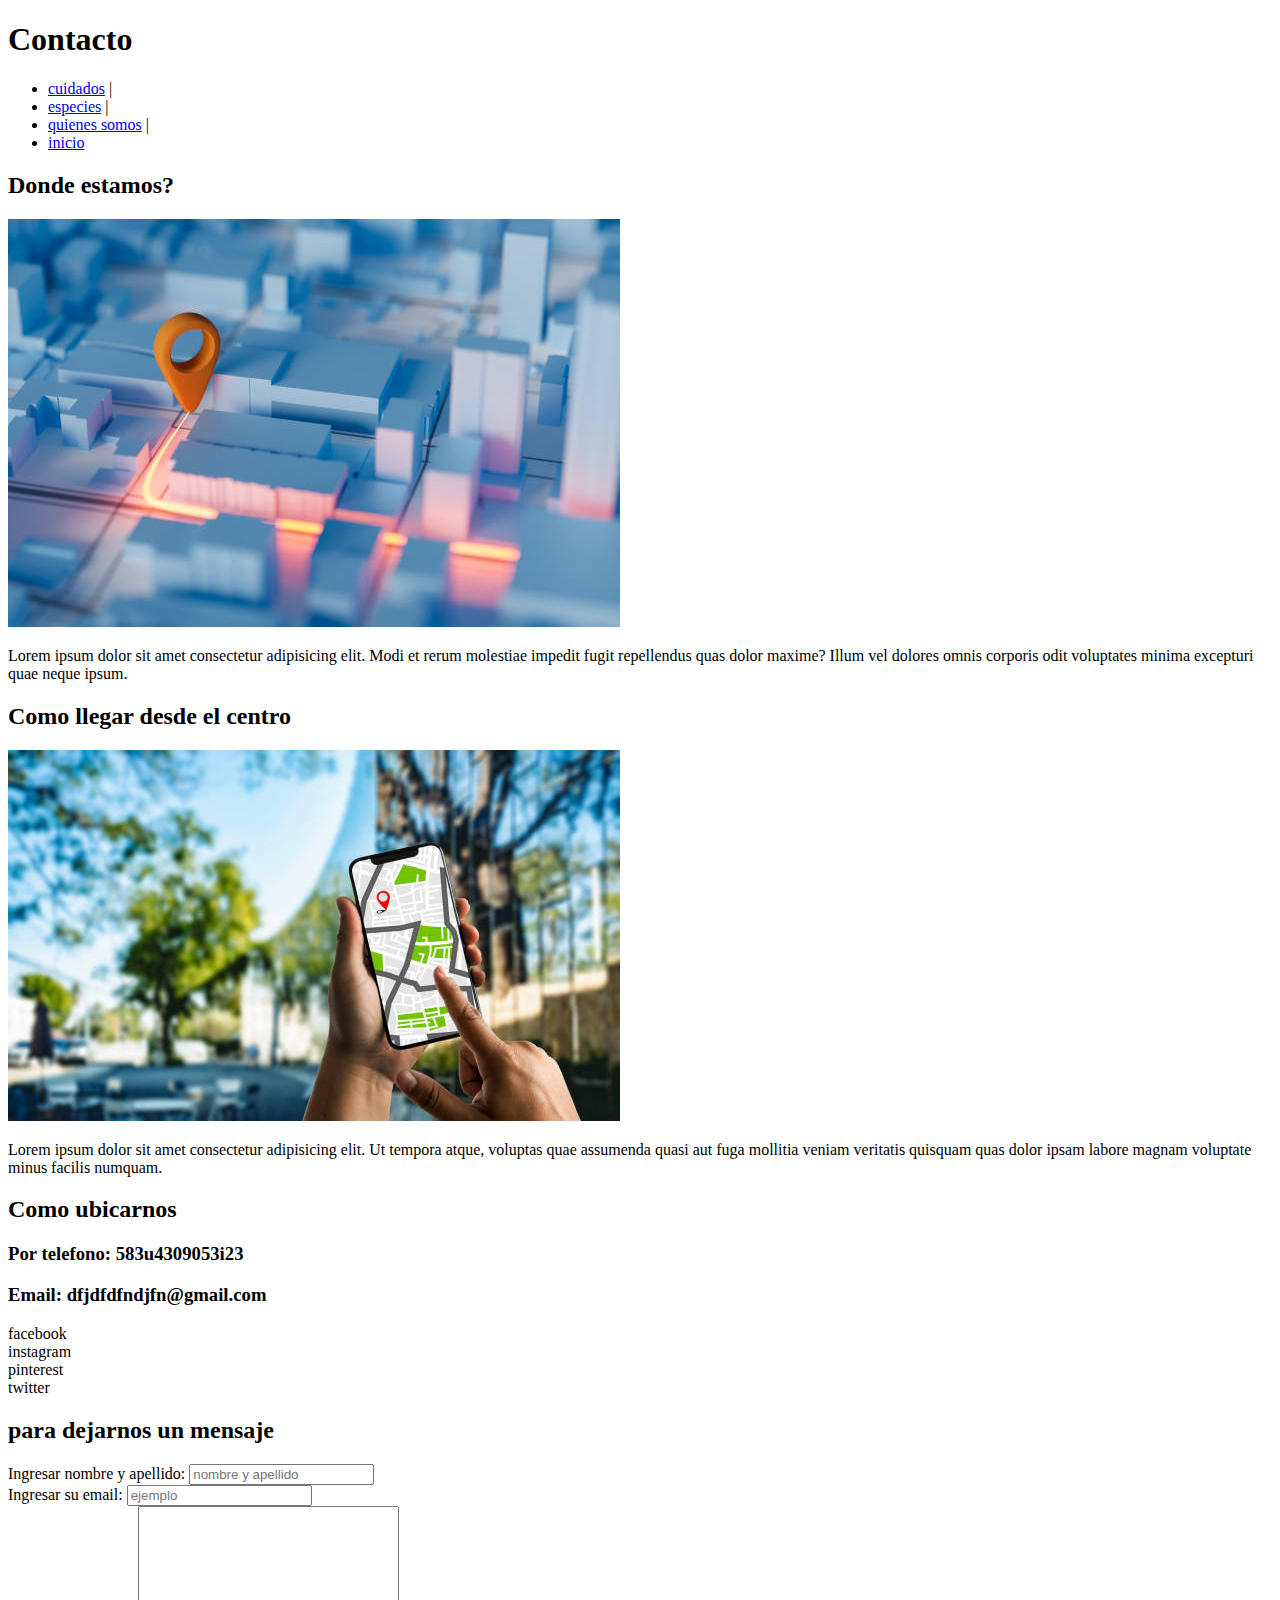
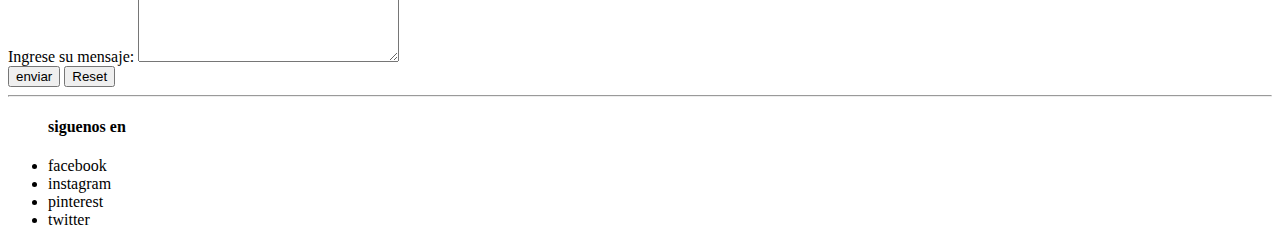
==== pages/contacto.html @ 7f0571fc "inicio de proyecto" ====
<!DOCTYPE html>
<html lang="en">

<head>
    <meta charset="UTF-8">
    <meta http-equiv="X-UA-Compatible" content="IE=edge">
    <meta name="viewport" content="width=device-width, initial-scale=1.0">
    <title>Document</title>
</head>

<body>
    <header>
        <h1>Contacto</h1>
        <nav>
            <ul>
                <li> <a href="./cuidados.html">cuidados</a> |</li>
                <li> <a href="./especies.html">especies</a> |</li>
                <li> <a href="./quienessomos.html">quienes somos</a> |</li>
                <li><a href="../index.html">inicio</a></li>

            </ul>

        </nav>
    </header>
    <main>
        <section>
            <h2>Donde estamos?</h2>
            <img src="../img/ubicacion mapa.jpg" alt="donde estamos">
            <p>Lorem ipsum dolor sit amet consectetur adipisicing elit. Modi et rerum molestiae impedit fugit repellendus quas dolor maxime? Illum vel dolores omnis corporis odit voluptates minima excepturi quae neque ipsum.</p>
        </section>
        <h2>Como llegar desde el centro</h2>
        <img src="../img/como llegar.jpg" alt="Como llegar?">
        <p>Lorem ipsum dolor sit amet consectetur adipisicing elit. Ut tempora atque, voluptas quae assumenda quasi aut fuga mollitia veniam veritatis quisquam quas dolor ipsam labore magnam voluptate minus facilis numquam.</p>
        
        <section>
            <h2>Como ubicarnos</h2>
            <h3>Por telefono: 583u4309053i23</h3>
            <h3>Email: dfjdfdfndjfn@gmail.com</h3>
            <li>facebook</li>
            <li>instagram</li>
            <li>pinterest</li>
            <li>twitter</li>
        </section>
        <section>
            <h2>para dejarnos un mensaje</h2>
            <form action="">
                <!-- formulario se explica en la primera clase de css
        es muy interesante, seria la clase 3
    en el principio de la clase -->
                <div>
                    <label for="nombre">Ingresar nombre y apellido:</label>
                    <input type="text" id="nombre" placeholder="nombre y apellido">
                </div>
                <div>
                    <label for="email">Ingresar su email:</label>
                    <input type="email" id="email" placeholder="ejemplo">
                </div>
                <div>
                    <label for="mensaje">Ingrese su mensaje:</label>
                    <textarea name="" id="mensaje" cols="30" rows="10"></textarea>
                </div>
                <div>
                    <input type="submit" value="enviar">
                    <input type="reset">
                </div>
            </form>
        </section>
    </main>
<hr>
    <footer>
        <div>
            <ul>
                <h4>siguenos en</h4>
                <li>facebook</li>
                <li>instagram</li>
                <li>pinterest</li>
                <li>twitter</li>

            </ul>
        </div>
    </footer>
</body>

</html>
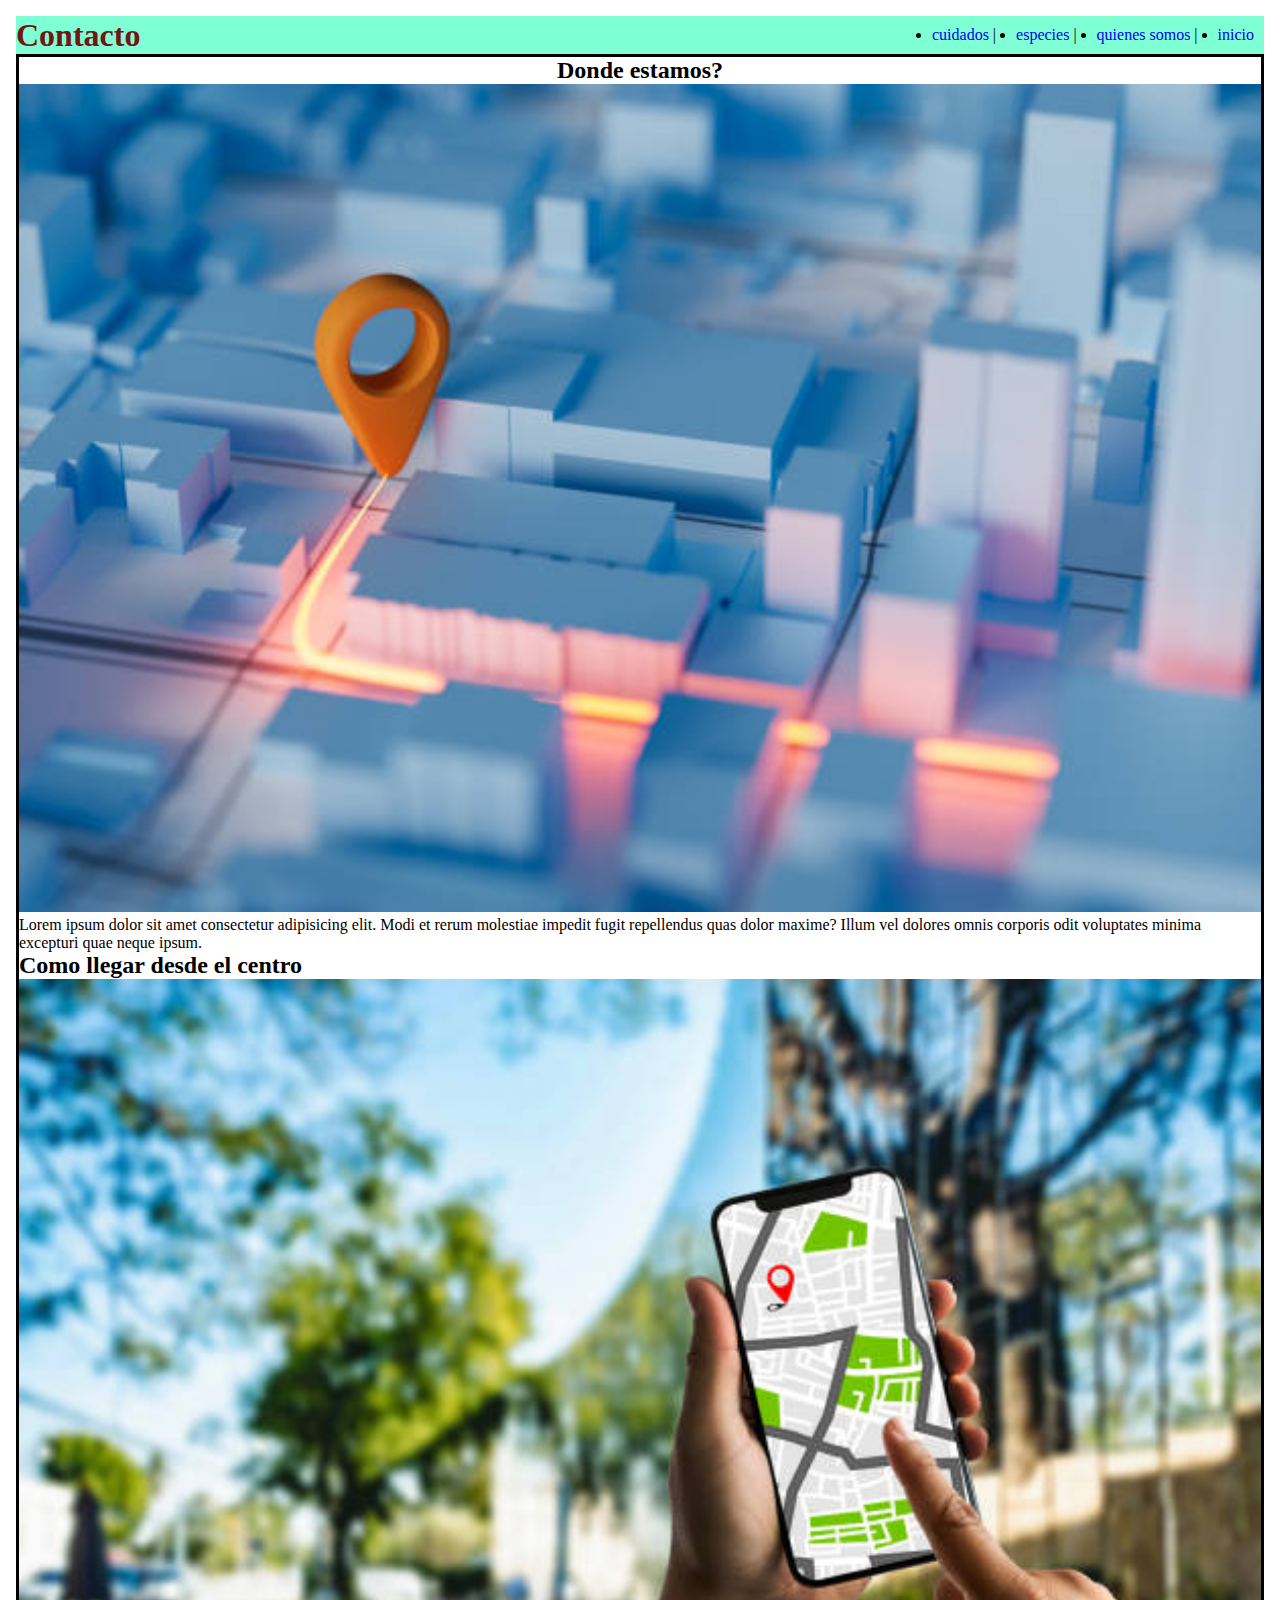
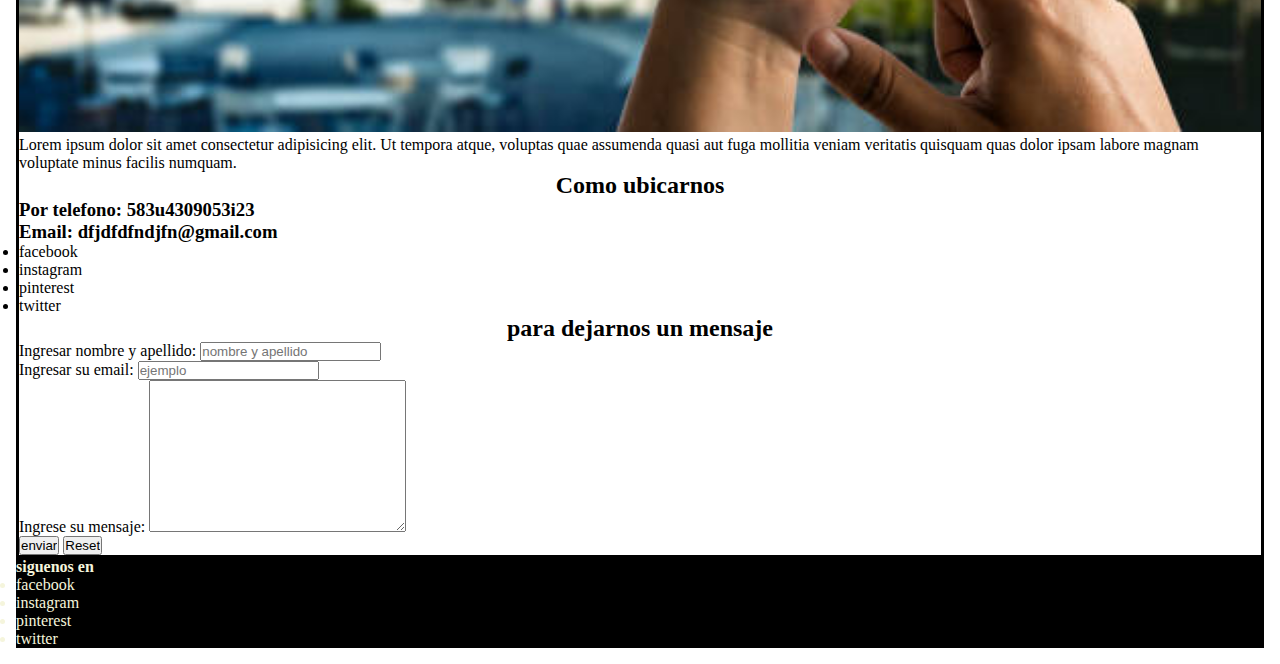
==== commit a907e281: "guardado para presentar" ====
--- a/pages/contacto.html
+++ b/pages/contacto.html
@@ -5,6 +5,7 @@
     <meta charset="UTF-8">
     <meta http-equiv="X-UA-Compatible" content="IE=edge">
     <meta name="viewport" content="width=device-width, initial-scale=1.0">
+    <link rel="stylesheet" href="../css/styles.css">
     <title>Document</title>
 </head>
 
--- a/css/styles.css
+++ b/css/styles.css
@@ -0,0 +1,151 @@
+* {
+    padding: 0;
+    margin: 0;
+    box-sizing: border-box;
+}
+
+a{
+    text-decoration: none;
+}
+img {
+    width: 100%;
+    /* las imagenes al 100% de su contenedor */
+    /* o max-width=100%; */
+}
+
+/* body */
+body {
+    padding: 1rem;
+}
+
+/* ===== HEADER==== */
+header {
+    display: flex;
+    flex-direction: column;
+    justify-content: space-between;
+    align-items: baseline;
+    gap: 1rem;
+    /* border-color: brown; */
+    background-color: aquamarine;
+}
+
+
+header form {
+    display: none;
+}
+
+h1 {
+    color: rgb(114, 21, 21);
+    background-color: rgb(130, 211, 141);
+    /* color de letra y fondo */
+    text-align: center;
+}
+
+nav ul {
+    display: flex;
+    flex-direction: row;
+    justify-content: space-around;
+    padding: 10px;
+
+}
+
+@media(min-width:768px) {
+
+    header {
+        display: grid;
+        grid-template-columns: repeat(2 1fr);
+        /* grid-template-rows: 1fr 1fr;*/
+        gap: 0%;
+        
+    }
+    hr{
+        display:none ;
+    }
+
+    header h1 {
+        text-align: left;
+    }
+
+    header form {
+        display: flex;
+        align-items: center;
+        justify-content: end;
+        background-color: rgb(130, 211, 141);
+    }
+
+    header nav {
+        grid-column: span 2;
+    }
+
+    header nav ul {
+        display: flex;
+        gap: 20px;
+        justify-content: center;
+    }
+}
+
+@media(min-width:1200px){
+    header{
+        display: flex;
+        flex-direction: row;
+        justify-content: space-between;
+       align-items: center;
+    }
+    header form{
+        background-color: aquamarine;
+    }
+    header h1{
+        background-color: aquamarine;
+    }
+    header nav ul {
+        text-decoration: none;
+    }
+
+}
+
+/* main */
+main {
+    border-style: solid;
+    border-color: black;
+}
+
+section h2 {
+    text-align: center;
+}
+
+.articulo {
+    display: flex;
+    gap: 1rem;
+}
+
+article {
+
+    background-color: rgb(240, 163, 205);
+    border-color: rgba(219, 219, 107, 0.274);
+    border-style: solid;
+    /* border-width: 10px; */
+    margin: 15px;
+    width: 250 px;
+}
+
+.titulo {
+    color: blue;
+}
+
+.caja {
+    display: inline-block;
+}
+
+aside {
+    display: inline-block;
+    background-color: rgba(45, 204, 31, 0.623);
+    width: 300px;
+    /* min-width: 400px; */
+    padding: 1rem;
+}
+
+/* footer */
+footer {
+    background-color: black;
+    color: beige;
+}